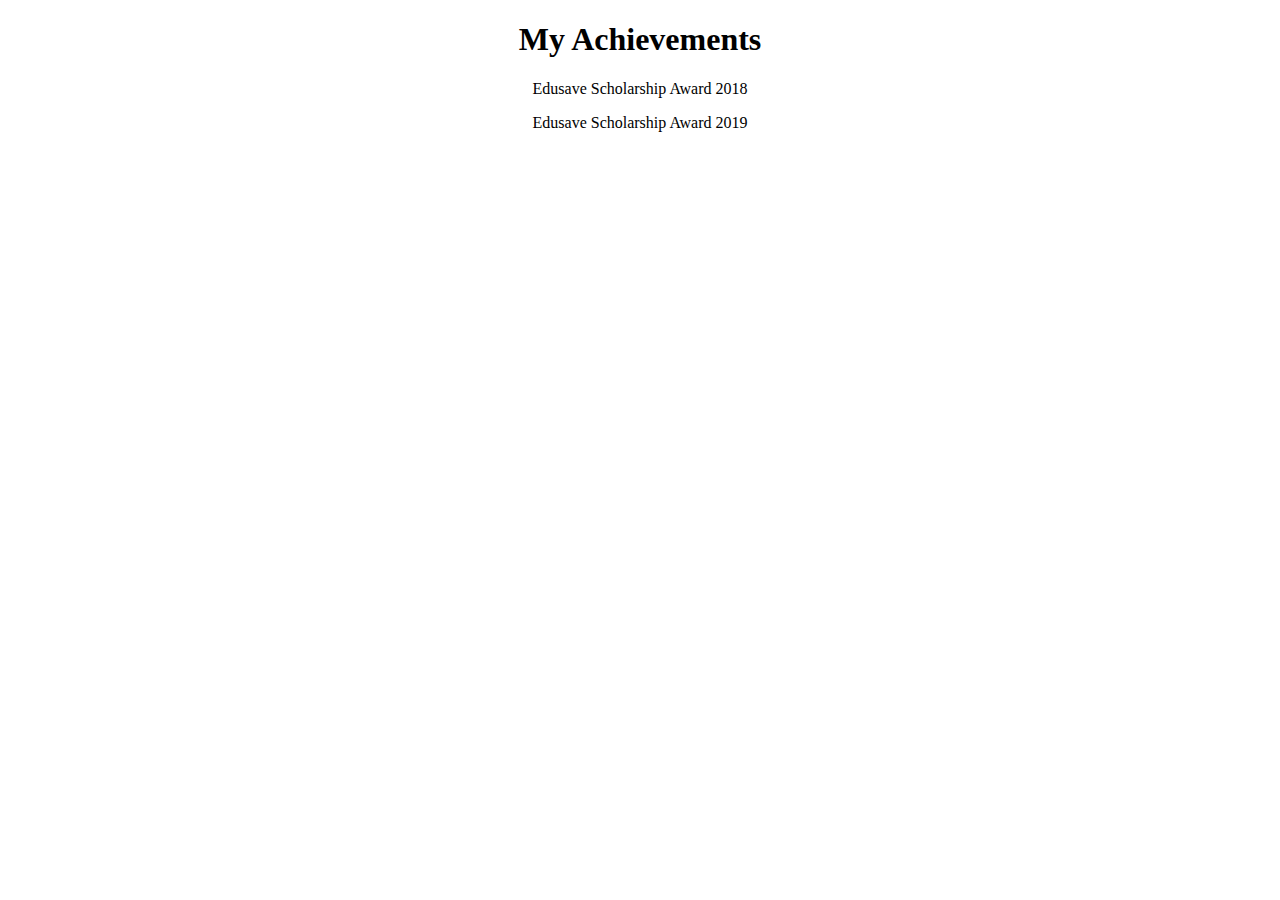
==== achievement.html @ 3cd689a4 "update on different webpages" ====
<!DOCtype html>
<html lang="en">
<head>
    <meta charset="UTF-8">
    <meta http-equiv="X-UA-Compatible" content="IE=edge">
    <meta name="viewport" content="width=device-width, initial-scale=1.0">
    <title>My Portfolio</title>
    <link href="style.css" rel="stylesheet" type="text/css" />
    <h1 style="text-align: center;">My Achievements</h1>
</head>
<body>
    <div style="text-align: center;">
        <p>Edusave Scholarship Award 2018</p>
        <p>Edusave Scholarship Award 2019</p>
    </div>
</body>
</html>
---- style.css ----
.intro{
    text-align: center;
}

.edu{
    text-align: center;
}

.work{
    text-align: center;
}
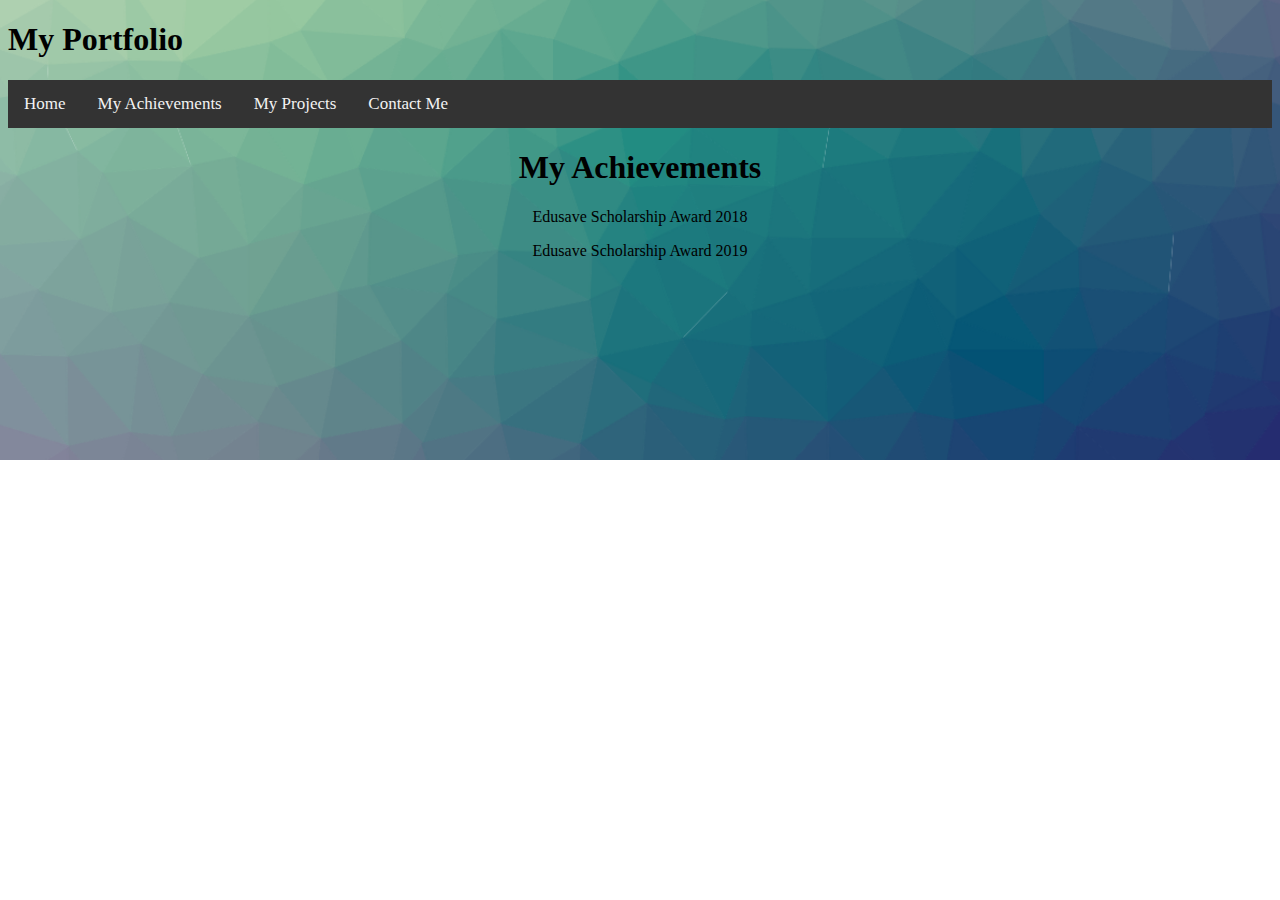
==== commit 1c4ab0c3: "more css" ====
--- a/achievement.html
+++ b/achievement.html
@@ -6,9 +6,16 @@
     <meta name="viewport" content="width=device-width, initial-scale=1.0">
     <title>My Portfolio</title>
     <link href="style.css" rel="stylesheet" type="text/css" />
-    <h1 style="text-align: center;">My Achievements</h1>
+    <h1>My Portfolio</h1>
 </head>
 <body>
+    <nav class="navbar" style="text-align: center;">
+        <a href="index.html">Home</a>
+        <a href="achievement.html">My Achievements</a>
+        <a href="projects.html">My Projects</a>
+        <a href="contact.html">Contact Me</a>
+    </nav>
+    <h1 style="text-align: center;">My Achievements</h1>
     <div style="text-align: center;">
         <p>Edusave Scholarship Award 2018</p>
         <p>Edusave Scholarship Award 2019</p>
--- a/style.css
+++ b/style.css
@@ -10,3 +10,55 @@
     text-align: center;
 }
 
+.form{
+    font-size: 50px;
+    text-align: center;
+}
+a:link, a:visited {
+background-color: #f4433600;
+color: white;
+padding: 14px 25px;
+text-align: center;
+text-decoration: none;
+display: inline-block;
+}
+
+a:hover, a:active {
+background-color: turquoise;
+}
+
+body {
+    background-image: url('images/background.jpg');
+    height: 100%;
+    background-position: center;
+    background-repeat: no-repeat;
+    background-size: cover;
+}
+
+/*Nav Bar*/
+.navbar {
+background-color: #333;
+overflow: hidden;
+}
+
+.navbar a {
+float: left;
+color: #f2f2f2;
+text-align: center;
+padding: 14px 16px;
+text-decoration: none;
+font-size: 17px;
+}
+.navbar a:hover {
+background-color: #ddd;
+color: black;
+}
+
+.proj img{
+    height: 353px;
+    width: 616px;
+}
+
+.proj p{
+    font-size: 20px;
+}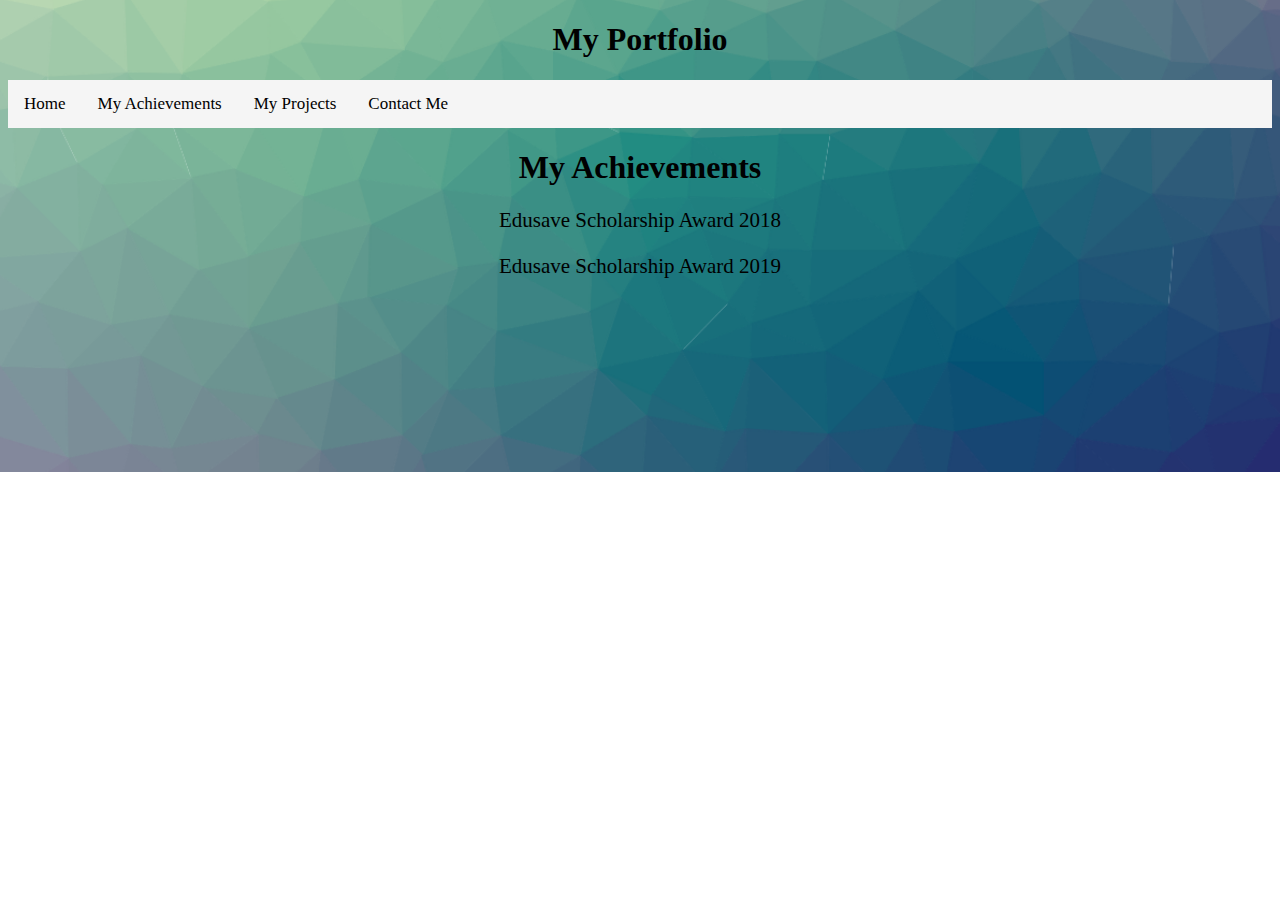
==== commit 8c153117: "modifying css styles" ====
--- a/achievement.html
+++ b/achievement.html
@@ -6,7 +6,7 @@
     <meta name="viewport" content="width=device-width, initial-scale=1.0">
     <title>My Portfolio</title>
     <link href="style.css" rel="stylesheet" type="text/css" />
-    <h1>My Portfolio</h1>
+    <h1 style="text-align: center;">My Portfolio</h1>
 </head>
 <body>
     <nav class="navbar" style="text-align: center;">
--- a/style.css
+++ b/style.css
@@ -1,3 +1,6 @@
+p{
+    font-size: 21px;
+}
 .intro{
     text-align: center;
 }
@@ -11,9 +14,10 @@
 }
 
 .form{
-    font-size: 50px;
+    font-size: 25px;
     text-align: center;
 }
+
 a:link, a:visited {
 background-color: #f4433600;
 color: white;
@@ -37,7 +41,7 @@
 
 /*Nav Bar*/
 .navbar {
-background-color: #333;
+background-color: whitesmoke;
 overflow: hidden;
 }
 
@@ -54,6 +58,7 @@
 color: black;
 }
 
+/*Projects*/
 .proj img{
     height: 353px;
     width: 616px;
@@ -61,4 +66,17 @@
 
 .proj p{
     font-size: 20px;
-}+    width: 25%;
+    text-align: center;
+}
+
+.proj a:hover, a:active, a:link, a:visited{
+    color: black;
+}
+
+/*contact*/
+.contact{
+    font-size: 25px;
+    text-align: center;
+}
+
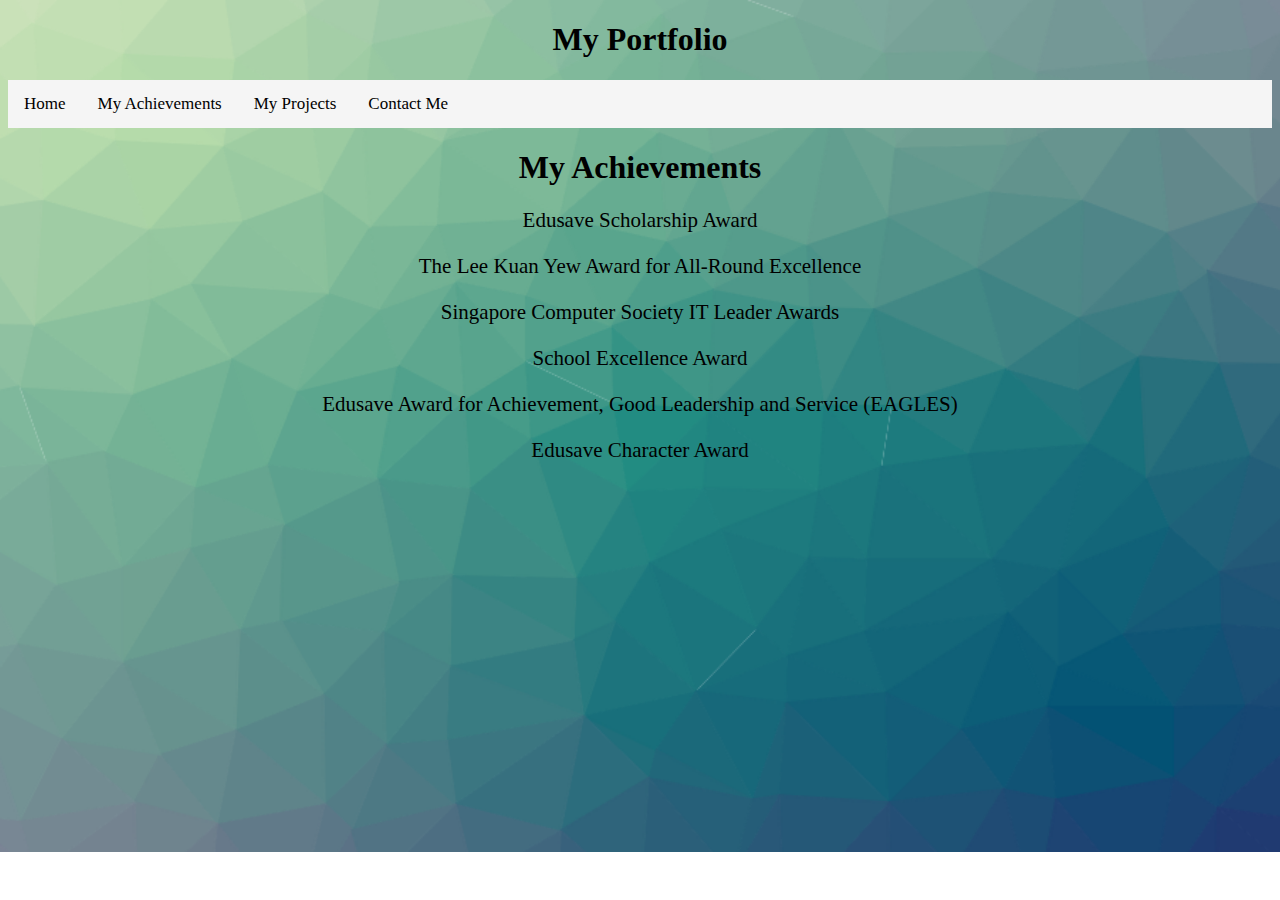
==== commit 1daba726: "Finishing touches to entire assignment" ====
--- a/achievement.html
+++ b/achievement.html
@@ -17,8 +17,13 @@
     </nav>
     <h1 style="text-align: center;">My Achievements</h1>
     <div style="text-align: center;">
-        <p>Edusave Scholarship Award 2018</p>
-        <p>Edusave Scholarship Award 2019</p>
+        <p>Edusave Scholarship Award</p>
+        <p>The Lee Kuan Yew Award for All-Round Excellence</p>
+        <p>Singapore Computer Society IT Leader Awards</p>
+        <p>School Excellence Award</p>
+        <p>Edusave Award for Achievement, Good Leadership and Service (EAGLES)</p>
+        <p>Edusave Character Award</p>
     </div>
+    <br><br><br><br><br><br><br><br><br><br><br><br><br><br><br><br><br><br><br><br>
 </body>
 </html>--- a/style.css
+++ b/style.css
@@ -80,3 +80,16 @@
     text-align: center;
 }
 
+
+/*for js*/
+.temp{
+    font-size: 25px;
+    display: inline-block;
+    border-radius: 10px;
+    border: 2px;
+    border-style: solid;
+    text-align: center;
+    padding: 10px;
+    position: absolute;
+    left: 39%;
+}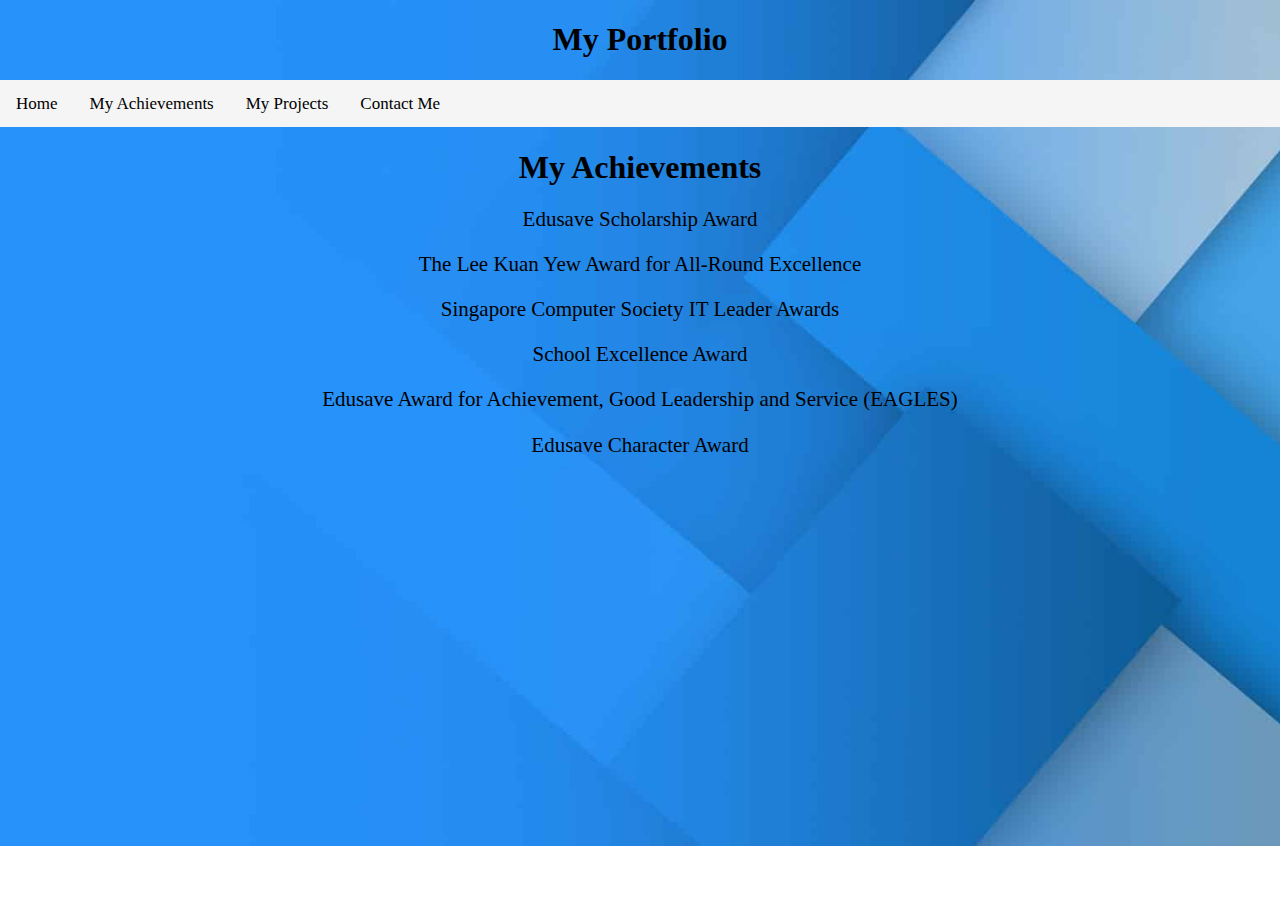
==== commit f2631688: "adding normalise css into files" ====
--- a/achievement.html
+++ b/achievement.html
@@ -5,6 +5,7 @@
     <meta http-equiv="X-UA-Compatible" content="IE=edge">
     <meta name="viewport" content="width=device-width, initial-scale=1.0">
     <title>My Portfolio</title>
+    <link rel="stylesheet" href="normalize.css">
     <link href="style.css" rel="stylesheet" type="text/css" />
     <h1 style="text-align: center;">My Portfolio</h1>
 </head>
